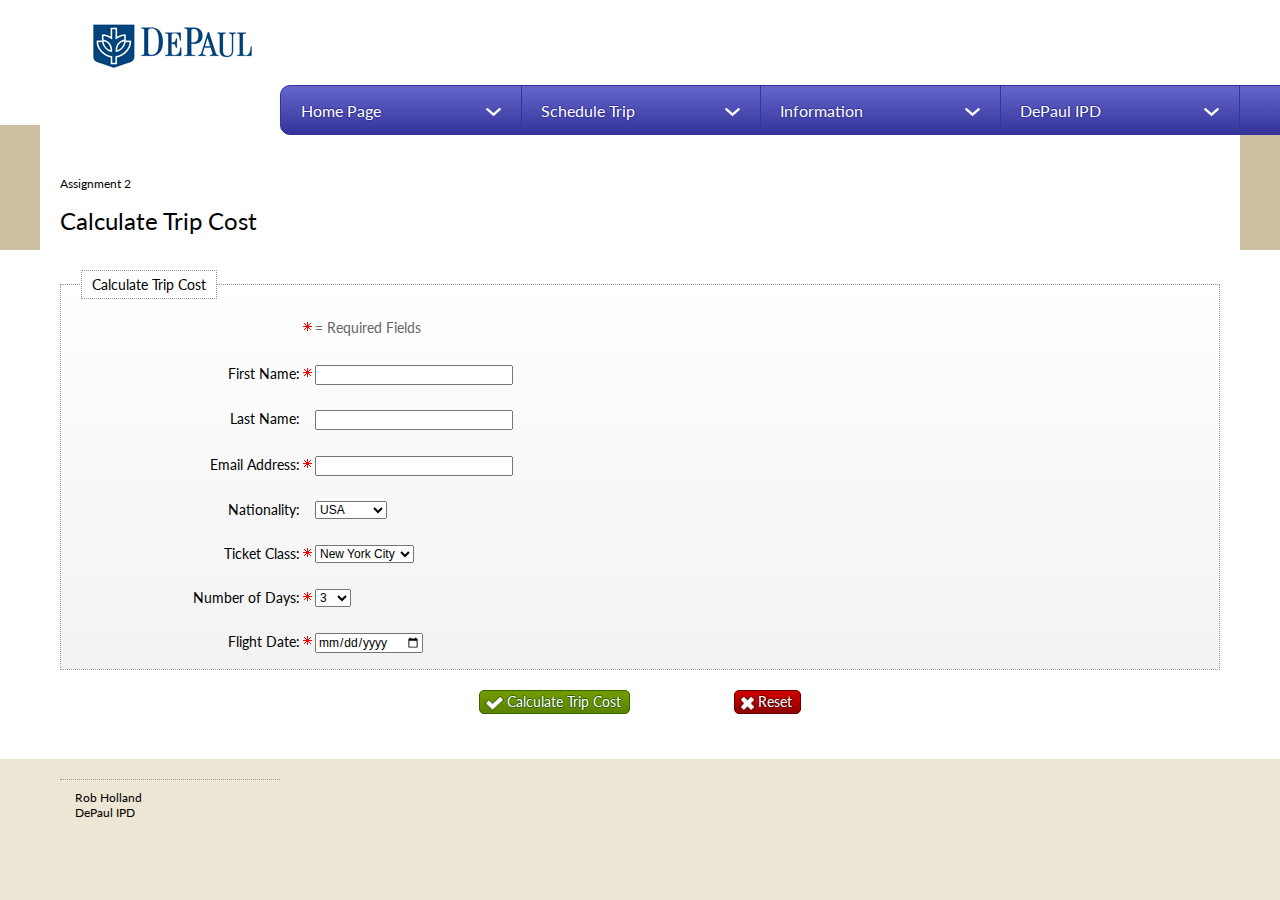
==== DePaul/index.html @ 366d9bd6 "added index.html" ====
<!DOCTYPE html>
<html>
    <head id="ctl00_ctl00_Head1"><title>
        IPD 356 HTML 5 Assignment
</title>
<meta charset="utf-8"> 
<meta name="viewport" content="width=device-width, initial-scale=1.0" />
<link href="//fonts.googleapis.com/css?family=Lato:100italic,100,300italic,300,400italic,400,700italic,700,900italic,900" rel="stylesheet" type="text/css">
<link rel="stylesheet" href="CleanedCSSUsageV4.css" type="text/css" />

    <!--[if lt IE 9]>
<script type="text/javascript" src="/includes/javascript/respond.min.js"></script>
<![endif]-->
 
</head>
    <body id="ctl00_ctl00_bdy" onpageshow="if (event.persisted) ctl00_ctl00_TemplateBody_BodyContent_sfbStep1Buttons_OnPageShow();">
        <div id="siteHeaderContainer">
            <span id="ctl00_ctl00_siteHeader"></span><div id="siteHeader">
<img src="img/DepaulLogo.png" alt="Depaul University" id="logoPrint" />
<h2 id="siteLogo"><a href="http://www.depaul.edu" target="_top"><span>DePaul University</span></a></h2>

<ul id="siteTopNav">
<li id="siteTopNavTab1" class="selectedNavTab"><a id="siteTopNavLink1" href="Information.html" title="Go to Home Page."><span>Home Page</span></a>
<ul onmouseover="selectTab('siteTopNavLink1');" onmouseout="deselectTab('siteTopNavLink1');">
</ul>
</li>
<li id="siteTopNavTab2"><a id="siteTopNavLink2" href="testWPS.html" title="Calculate Cost of Trip."><span>Schedule Trip</span></a>
<ul onmouseover="selectTab('siteTopNavLink2');" onmouseout="deselectTab('siteTopNavLink2');">
</ul>
</li>
<li id="siteTopNavTab3"><a id="siteTopNavLink3" href="Information.html" title="Information about Assignment."><span>Information</span></a>
<ul onmouseover="selectTab('siteTopNavLink3');" onmouseout="deselectTab('siteTopNavLink3');">
</ul>
</li>
<li id="siteTopNavTab4"><a id="siteTopNavLink4" href="http://www.cdm.depaul.edu/ipd/Pages/default2.aspx" title="DePaul's Institute for Professional Development."><span>DePaul IPD</span></a>
<ul onmouseover="selectTab('siteTopNavLink4');" onmouseout="deselectTab('siteTopNavLink4');">
</ul>
</li>
</ul>
</div>
     <div id="siteTopNavBackground"></div>
        </div>
        <div id="siteContentContainer">
         <div id="siteContent">
         <div id="mainContent" class="clearfix">                
                 <div id="headingContainer">
                 <div id="breadcrumbsAndHeading">
                 <p class="breadcrumbNav">Assignment 2<label id="ctl00_ctl00_SiteHierarchy"></label></p>				 
                 <h1 class="pageHeading"><span>Calculate Trip Cost</span></h1>
                 </div>
                 </div>
                    
         <div id="mainContentCopy">
         <div id="mainContentCopyInner">        
<div>
</div>

<fieldset>
  <legend>Calculate Trip Cost</legend>
 <form> 
  <p class="requiredFieldsLegend"><span><img class="required" src="img/required.gif" alt="Required Field" style="border-width:0px;" />&nbsp;</span> = Required Fields</p>
  
  <div class="fieldsWithExample">
    <label for="ctl00_ctl00_TemplateBody_BodyContent_ucStep1_txtStartHouseNumber" class="formLabel"><span><img id="ctl00_ctl00_TemplateBody_BodyContent_ucStep1_Image2" class="required" src="img/required.gif" alt="Required Field" style="border-width:0px;" /> <span id="ctl00_ctl00_TemplateBody_BodyContent_ucStep1_spnHouseNumberTitle">First Name:</span></span></label>
    
    <input name="ctl00$ctl00$TemplateBody$BodyContent$ucStep1$txtStartHouseNumber" type="text" maxlength="16" id="ctl00_ctl00_TemplateBody_BodyContent_ucStep1_txtStartHouseNumber" size="25" />

  </div>
  
  <div class="fieldsWithExample">
    <label for="ctl00_ctl00_TemplateBody_BodyContent_ucStep1_txtStartStreetDirection" class="formLabel"><span>Last Name:</span></label>
    
    <input name="ctl00$ctl00$TemplateBody$BodyContent$ucStep1$txtStartStreetDirection" type="text" maxlength="25" id="ctl00_ctl00_TemplateBody_BodyContent_ucStep1_txtStartStreetDirection" size="25" />
  </div>
  
  <div class="fieldsWithExample">
    <label for="ctl00_ctl00_TemplateBody_BodyContent_ucStep1_txtStartStreetName" class="formLabel"><span><img id="ctl00_ctl00_TemplateBody_BodyContent_ucStep1_Image15" class="required" src="img/required.gif" alt="Required Field" style="border-width:0px;" />Email Address:</span></label>
    
    <input name="ctl00$ctl00$TemplateBody$BodyContent$ucStep1$txtStartStreetName" type="text" maxlength="30" id="ctl00_ctl00_TemplateBody_BodyContent_ucStep1_txtStartStreetName" size="25" />
  </div>
  
  <div class="fieldsWithExample">
    <label for="Nationality" class="formLabel"><span>Nationality:</span></label>
        <select name="Nationality" id="Nationality">
                            <option value="amer">USA</option>
                            <option value="can">Canada</option>
                            <option value="mex">Mexico</option>
                            <option value="ger">Germany</option>
                            <option value="fra">France</option>
                        </select>
  </div>
  
  <div class="fieldsWithExample">
  <label for="cities" class="formLabel"><span><img id="ctl00_ctl00_TemplateBody_BodyContent_ucStep1_Image16" class="required" src="img/required.gif" alt="Required Field" style="border-width:0px;" />Ticket Class:</span></label>
          <select name="cities">
                            <option value="NY">New York City</option>
                            <option value="BOS">Boston</option>
                            <option value="SAN">San Francisco</option>
                            <option value="LA">Los Angeles</option>
                        </select>
</div>
  
  <div class="fieldsWithExample">
  <label for="numberofdays" class="formLabel"><span><img id="ctl00_ctl00_TemplateBody_BodyContent_ucStep1_Image18" class="required" src="img/required.gif" alt="Required Field" style="border-width:0px;" />Number of Days:</span></label>
  <select name="numberofdays" id="numberofdays">
                <option value="3">3</option>
                <option value="4">4</option>
                <option value="5">5</option>
                <option value="6">6</option>
                <option value="7">7</option>
                <option value="8">8</option>
                <option value="9">9</option>
                <option value="10">10</option>
                <option value="11">11</option>
                <option value="12">12</option>
                <option value="13">13</option>
                <option value="14">14</option>
                <option value="15">15</option>
        </select>
  </div>
  <div class="fieldsWithExample">
        <label for="flightDate" class="formLabel"><span><img id="ctl00_ctl00_TemplateBody_BodyContent_ucStep1_Image17" class="required" src="img/required.gif" alt="Required Field" style="border-width:0px;" />Flight Date:</span></label>
        <input name="flightDate" type="date" id="flightDate"/>		
   </div>
 </fieldset>
        
<!-- Validation Summary -->
<div id="ctl00_ctl00_TemplateBody_BodyContent_sfbStep1Buttons_vsValidationSummary" class="DESVALSummary" style="visibility:hidden;display:none;">

</div>
<!-- Buttons -->
<p class="centerAlign">
    <!-- Back Button -->
    <input type="submit" name="ctl00$ctl00$TemplateBody$BodyContent$sfbStep1Buttons$btnBack" value="Back" onclick=" return ctl00_ctl00_TemplateBody_BodyContent_sfbStep1Buttons_ProcessButtonClick(this,'ctl00_ctl00_TemplateBody_BodyContent_sfbStep1Buttons_'); ;" id="ctl00_ctl00_TemplateBody_BodyContent_sfbStep1Buttons_btnBack" tabindex="2000" class="styledButton backButton" style="DISPLAY:NONE;" />
    <!-- Continue Button -->
    <input type="submit" name="ctl00$ctl00$TemplateBody$BodyContent$sfbStep1Buttons$btnContinue" value="Calculate Trip Cost" onclick=" return ctl00_ctl00_TemplateBody_BodyContent_sfbStep1Buttons_ProcessButtonClick(this,'ctl00_ctl00_TemplateBody_BodyContent_sfbStep1Buttons_'); ; if (((typeof(Page_ClientValidate) == 'function') &amp;&amp; (Page_ClientValidate() == false)) || (DES_ValidateGroup('*') == false)) { return false; } this.setAttribute('className','disabledSiteButton');this.setAttribute('class','disabledSiteButton');this.disabled = true;__doPostBack('ctl00$ctl00$TemplateBody$BodyContent$sfbStep1Buttons$btnContinue','');" id="ctl00_ctl00_TemplateBody_BodyContent_sfbStep1Buttons_btnContinue" class="styledButton continueButton" />
    <!-- Cancel Button -->
    <input type="submit" name="ctl00$ctl00$TemplateBody$BodyContent$sfbStep1Buttons$btnCancel" value="Reset" onclick=" return ctl00_ctl00_TemplateBody_BodyContent_sfbStep1Buttons_ProcessButtonClick(this,'ctl00_ctl00_TemplateBody_BodyContent_sfbStep1Buttons_'); ;" id="ctl00_ctl00_TemplateBody_BodyContent_sfbStep1Buttons_btnCancel" tabindex="3000" class="styledButton cancelButton" />
</p>
    </div>


</form>

    
    <hr />

         </div>
         </div>
            
         <div id="mainContentSidebar">
        
    
    
    <hr />

         </div>
         </div>
            </div>
        </div>
        
        <div id="siteFooterContainer">
            
            <span id="ctl00_ctl00_siteFtr"></span>
			<div id="siteFooter">
				<div id="footerQuickLinks">
					<p>Rob Holland<br/>
						DePaul IPD</p>
				</div>
			</div> <!-- end of siteFooter -->
		</div> <!-- end of siteFooterContainer -->
    </body>
</html>
---- DePaul/CleanedCSSUsageV4.css ----
html, body, div, span, h1, h2, p, a,  ul, li, fieldset, label, legend {
    border: 0 none;
    font: inherit;
    margin: 0;
    padding: 0;
    vertical-align: baseline;
}
ul {
    list-style: none outside none;
}
.leto{
   font-family: 'Lato', serif;
   font-size: 36px;
	text-shadow: 4px 4px 4px #aaa;   
}
body{
    font-family: "Lato",Arial,Verdana,Sans-Serif;
}
strong, b, #siteTopNav li, .styledButton, #mainContentCopy fieldset legend, #mainContentCopy fieldset label.formLabel {
/*
	font-family : "Avenir LT W01 85 Heavy", Arial, Verdana, Sans-Serif;
	*/
	font-family: 'Lato', serif;
	font-weight : normal;
} 
h1, h2 {
    font-family: "Lato",Arial,Verdana,Sans-Serif;
    font-weight: normal;
}
input, select{
    font-family: Arial,Verdana,Sans-Serif;
}
body {
    background-color: #EDE6D5;
    font-size: 106.25%;
    text-align: center;
}
h1, h2, p {
    margin: 15px 0;
}
h1 {
    font-size: 1.25em;
}
h2{
    font-size: 0.875em;
}
p, li{
    font-size: 0.875em;
}
ul {
    list-style: disc outside none;
    margin: 15px 0 10px;
}
li {
    line-height: 1.2em;
    margin: 0 0 5px 25px;
}
ul ul {
    list-style: disc outside none;
    margin: 10px 0 0;
}
.centerAlign {
    text-align: center !important;
}
fieldset input, fieldset select{
    font-size: 0.75em;
    vertical-align: middle;
}
hr {
    display: none;
}
.clearfix {
    display: inline-block;
}
.clearfix {
    display: block;
}
a {
    color: #0033CC;
    text-decoration: none;
}
a:hover{
    text-decoration: underline;
}
a:hover {
    color: #F27013;
}
#logoPrint, #siteLogo a span, #siteTopNav, #siteTopNavBackground {
    display: none;
}
#siteHeaderContainer, #siteHeader {
    position: relative;
    z-index: 200;
}
#siteHeaderContainer {
    background-color: #FFFFFF;
    margin: 10px 10px 0;
    padding: 0;
}
#siteHeader {
    margin: auto;
    max-width: 1200px;
    padding-top: 35px;
}
#siteLogo {
    height: 85px;
    margin: 0;
}
#siteLogo a {
    background: url("img/DePaulLogo.jpg") no-repeat scroll center center rgba(0, 0, 0, 0);
    display: block;
    height: 85px;
    position: relative;
    width: 100%;
}
#siteContentContainer {
    margin: 0 10px;
}
#siteContent {
    margin: 0 auto;
    max-width: 1200px;
    text-align: left;
}
#mainContent {
    background-color: #FFFFFF;
    padding-bottom: 30px;
    position: relative;
}
.breadcrumbNav, .pageHeading {
    margin: 0 20px;
    max-width: 600px;
}
.breadcrumbNav {
    font-size: 0.75em;
    padding: 5px 0 15px;
}
#mainContentCopy {
    margin: 0 20px;
    min-height: 150px;
}
#mainContentCopy .sectionIndex li a:hover {
    text-decoration: underline;
}
#mainContentSidebar {
    clear: both;
    margin: 20px 20px 0;
}

.styledButton{
    background: url("img/bg_siteButton.gif") no-repeat scroll -25px 0 #808081;
    border: 1px solid #666666;
    border-radius: 5px;
    color: #FFFFFF;
    cursor: pointer;
    font-size: 1em;
    line-height: 1.1em;
    margin: 0;
    overflow: visible;
    padding: 3px 5px;
    text-shadow: -1px 0 #666666, 0 1px #666666, 1px 0 #666666, 0 -1px #666666;
    vertical-align: middle;
    width: auto;
}
.siteButton:hover, .styledButton:hover {
    background-position: -25px -100px;
}
.continueButton{
    background: url("img/bg_siteButton.gif") no-repeat scroll -425px 0 #80B300;
    border: 1px solid #336600;
    text-shadow: -1px 0 #336600, 0 1px #336600, 1px 0 #336600, 0 -1px #336600;
}
a.greenButton:hover {
    text-decoration: none;
}
.continueButton:hover, .greenButton:hover{
    background-position: -425px -100px;
}
.cancelButton, .backButton{
    cursor: pointer;
    max-width: 27px;
    overflow: hidden;
    padding: 3px 0;
    text-indent: 30px;
    width: 27px;
}
.cancelButton {
    background: url("img/bg_siteButton.gif") no-repeat scroll -800px 0 #9B0000;
    border: 1px solid #660000;
    text-shadow: -1px 0 #660000, 0 1px #660000, 1px 0 #660000, 0 -1px #660000;
}
.cancelButton:hover {
    background-position: -800px -100px;
}
.backButton {
    background: url("img/bg_siteButton.gif") no-repeat scroll 0 0 #808081;
}
.backButton:hover {
    background-position: 0 -100px;
}
.centerAlign .backButton {
    margin-right: 10px;
}
.centerAlign .cancelButton {
    margin-left: 10px;
}
.selectAccountButton:hover {
    background-position: -1200px -100px;
}
#mainContentCopy fieldset {
    background-color: #FFFFFF;
    background-image: linear-gradient(to bottom, #FFFFFF, #F2F2F2);
    border: 1px dotted #999999;
    clear: both;
    display: block;
    margin: 20px 0;
    padding: 10px 20px 10px 30px;
    position: relative;
}
#mainContentCopy fieldset label, #mainContentCopy fieldset input, #mainContentCopy fieldset select, #mainContentCopy fieldset span, #mainContentCopy fieldset img {
    vertical-align: top;
}
#mainContentCopy fieldset input, #mainContentCopy fieldset select{
    margin-bottom: 10px;
}
#mainContentCopy fieldset legend {
    background-color: #FFFFFF;
    border: 1px dotted #999999;
    font-size: 0.875em;
    margin: 0 0 10px -10px;
    padding: 5px 10px;
}
p.requiredFieldsLegend {
    color: #666666;
    margin: 0 0 20px;
}
p.requiredFieldsLegend span {
    position: relative;
}
p.requiredFieldsLegend span img {
    left: -12px;
    position: absolute;
}
#mainContentCopy fieldset label.formLabel {
    display: block;
    font-size: 0.875em;
    padding-bottom: 5px;
    position: relative;
}
#mainContentCopy fieldset label.formLabel span {
    white-space: nowrap;
}
#mainContentCopy fieldset label.formLabel img {
    left: -12px;
    position: absolute;
}
#mainContentCopy fieldset p {
    margin: 0 0 10px;
}
#siteContent .DESVALSummary {
    background: url("img/cancel_32.gif") no-repeat scroll 10px 10px #FFE5E5;
    border: 1px solid #FF0000;
    border-radius: 10px;
    clear: right;
    margin-bottom: 15px;
    padding: 10px;
}
#siteFooterContainer {
    margin: 0 10px;
    padding: 0;
}
#footerQuickLinks {
    margin-left: 20px;
    text-align: left;
}
#siteFooter {
    margin: auto;
    max-width: 1200px;
    position: relative;
    text-align: left;
}
#siteFooter p {
    border-top: 1px dotted #999999;
    font-size: 0.75em;
    margin: 0;
    padding: 10px 15px 20px;
    position: relative;
}
@media screen and (max-width: 480px) {
#siteContentContainer #siteContent {
    background-image: none;
}
}
@media screen and (min-width: 480px) {
#mainContentCopy {
    min-height: 250px;
}
li {
    margin-left: 40px;
}
#siteFooter {
    padding-top: 20px;
}
#footerQuickLinks {
    left: 20px;
    margin-left: 0;
    position: absolute;
    top: 0;
    width: 220px;
}
}
@media screen and (min-width: 575px) {
body {
    font-size: 100%;
}
#siteHeaderContainer, #siteContentContainer, #siteFooterContainer {
    margin: 0;
    padding: 0 20px;
}
#siteTopNavBackground, #siteTopNav {
    -moz-border-bottom-colors: none;
    -moz-border-left-colors: none;
    -moz-border-right-colors: none;
    -moz-border-top-colors: none;
    background-color: #4D4DB3;
    background-image: linear-gradient(to bottom, #6666CC, #333399);
    border-color: #333399;
    border-image: none;
    border-style: solid;
    border-width: 1px 0 1px 1px;
}
#siteTopNav {
    border-width: 1px 20px;
    display: block;
    height: 30px;
    list-style: none outside none;
    margin: 0 -20px -5px;
    position: relative;
}
#siteTopNav li {
    border-right: 1px solid #333399;
    display: block;
    font-size: 14px;
    height: 30px;
    margin: 0;
    position: absolute;
    text-shadow: -1px 0 #333399, 0 1px #333399, 1px 0 #333399, 0 -1px #333399;
    top: 0;
    white-space: nowrap;
    width: 25%;
}
#siteTopNav a {
    color: #FFFFFF;
    display: block;
    height: 30px;
}
#siteTopNav a span {
    display: block;
    padding: 6px 15px 0;
}
#siteTopNavTab1 {
    left: 0;
}
#siteTopNavTab2 {
    left: 25%;
}
#siteTopNavTab3 {
    left: 50%;
}
#siteTopNavTab4 {
    left: 75%;
}
#siteTopNav ul {
    -moz-border-bottom-colors: none;
    -moz-border-left-colors: none;
    -moz-border-right-colors: none;
    -moz-border-top-colors: none;
    background-color: #333333;
    border-color: #333333;
    border-image: none;
    border-style: solid;
    border-width: 1px 1px 0;
    display: none;
    left: 5px;
    list-style: none outside none;
    margin: 0;
    position: absolute;
    right: 0;
    top: 30px;
}
#siteTopNav ul li a:hover {
    background-color: #F27013;
    text-decoration: none;
}
#siteHeaderContainer {
    padding-bottom: 0;
}
#siteHeader {
    padding-top: 0;
    text-align: left;
}
#siteLogo {
    height: 107px;
}
#siteLogo a {
    background: url("img/DePaulLogo.jpg") no-repeat scroll 51px 14px rgba(0, 0, 0, 0);
    height: 107px;
    width: 240px;
}
#siteContentContainer {
    background: url("img/bg_siteContentContainer.gif") repeat-x scroll 0 0 #FFFFFF;
}
#mainContent {
    background-color: #FFFFFF;
    padding-top: 125px;
}

.points{
	text-align: right;
}


#headingContainer {
    height: 125px;
    left: 0;
    position: absolute;
    right: 0;
    top: 0;
}

#breadcrumbsAndHeading {
    background: url("img/bg_breadcrumbsAndHeading.png") repeat-y scroll left top rgba(0, 0, 0, 0);
    bottom: 0;
    left: 0;
    position: absolute;
    right: 0;
    text-shadow: -1px 0 2px #FFFFFF, 0 1px 2px #FFFFFF, 1px 0 2px #FFFFFF, 0 -1px 2px #FFFFFF;
}
.breadcrumbNav {
    padding: 15px 0;
}
.pageHeading {
    padding-bottom: 15px;
}
h1 {
    font-size: 1.5em;
}
h2{
    font-size: 1em;
}
}
@media screen and (min-width: 700px) {
p.requiredFieldsLegend span, #mainContentCopy fieldset label.formLabel {
    float: left;
    width: 16em;
}
p.requiredFieldsLegend span {
    display: block;
}
p.requiredFieldsLegend span img {
    left: auto;
    right: 3px;
    top: 3px;
}
#mainContentCopy fieldset label.formLabel {
    clear: left;
}
#mainContentCopy fieldset label.formLabel span {
    display: block;
    padding-right: 15px;
    text-align: right;
}
#mainContentCopy fieldset label.formLabel span span {
    padding-right: 0;
}
#mainContentCopy fieldset label.formLabel img {
    left: auto;
    right: 3px;
    top: 3px;
}

fieldset .fieldsWithExample {
    margin-bottom: 3px;
    overflow: hidden;
    padding-top: 1.2em;
    position: relative;
}
fieldset .fieldsWithExample input {
    margin-bottom: 0;
}
#mainContentCopy fieldset input, #mainContentCopy fieldset select {
    margin-bottom: 3px;
}

#mainContentCopy fieldset input[type="text"]{
    width: auto;
}
.continueButton{
    background-position: -400px 0;
    padding: 3px 8px 3px 27px;
}
.continueButton:hover {
    background-position: -400px -100px;
}
.backButton, .cancelButton{
    max-width: 200px;
    overflow: visible;
    padding: 3px 8px 3px 23px;
    text-indent: 0;
    width: auto;
}
.centerAlign .backButton {
    margin-right: 100px;
}
.centerAlign .cancelButton {
    margin-left: 100px;
}
}
@media screen and (min-width: 850px) {
#siteTopNavBackground {
    bottom: -10px;
    display: block;
    height: 48px;
    left: 50%;
    position: absolute;
    right: 0;
}
#siteHeaderContainer, #siteHeader {
    height: 125px;
}
#siteLogo {
    height: 125px;
    left: 0;
    position: absolute;
    top: 0;
}
#siteLogo a {
    background-position: 51px 24px;
    height: 125px;
}
#siteTopNav {
    border-bottom-left-radius: 10px;
    border-top-left-radius: 10px;
    border-width: 1px;
    bottom: -10px;
    height: 48px;
    left: 240px;
    margin: 0;
    position: absolute;
    right: 0;
}
#siteTopNav li {
    font-size: 16px;
    height: 48px;
}
#siteTopNav a {
    height: 48px;
}
#siteTopNav a span {
    padding: 15px 20px 0;
}
#siteTopNav ul {
    left: 10px;
    top: 48px;
}
}
@media screen and (min-width: 980px) {
#siteTopNav a span {
    background: url("img/bg_siteTopNavButton.gif") no-repeat scroll right top rgba(0, 0, 0, 0);
    padding: 15px 40px 0 20px;
}
}
@media print {
body {
    background-color: #000000 !important;
    text-align: left;
}
#logoPrint {
    display: block;
}
#siteHeaderContainer, #siteHeader, #siteContentContainer, #mainContent, #mainContentCopy, #siteFooterContainer {
    margin: 0;
    min-height: 0;
    padding: 0;
}
#siteLogo, .breadcrumbNav, #mainContentSidebar, #footerQuickLinks{
    display: none;
}
.pageHeading {
    margin: 20px 0;
}
#siteFooter p {
    padding: 10px 0 0;
}
}
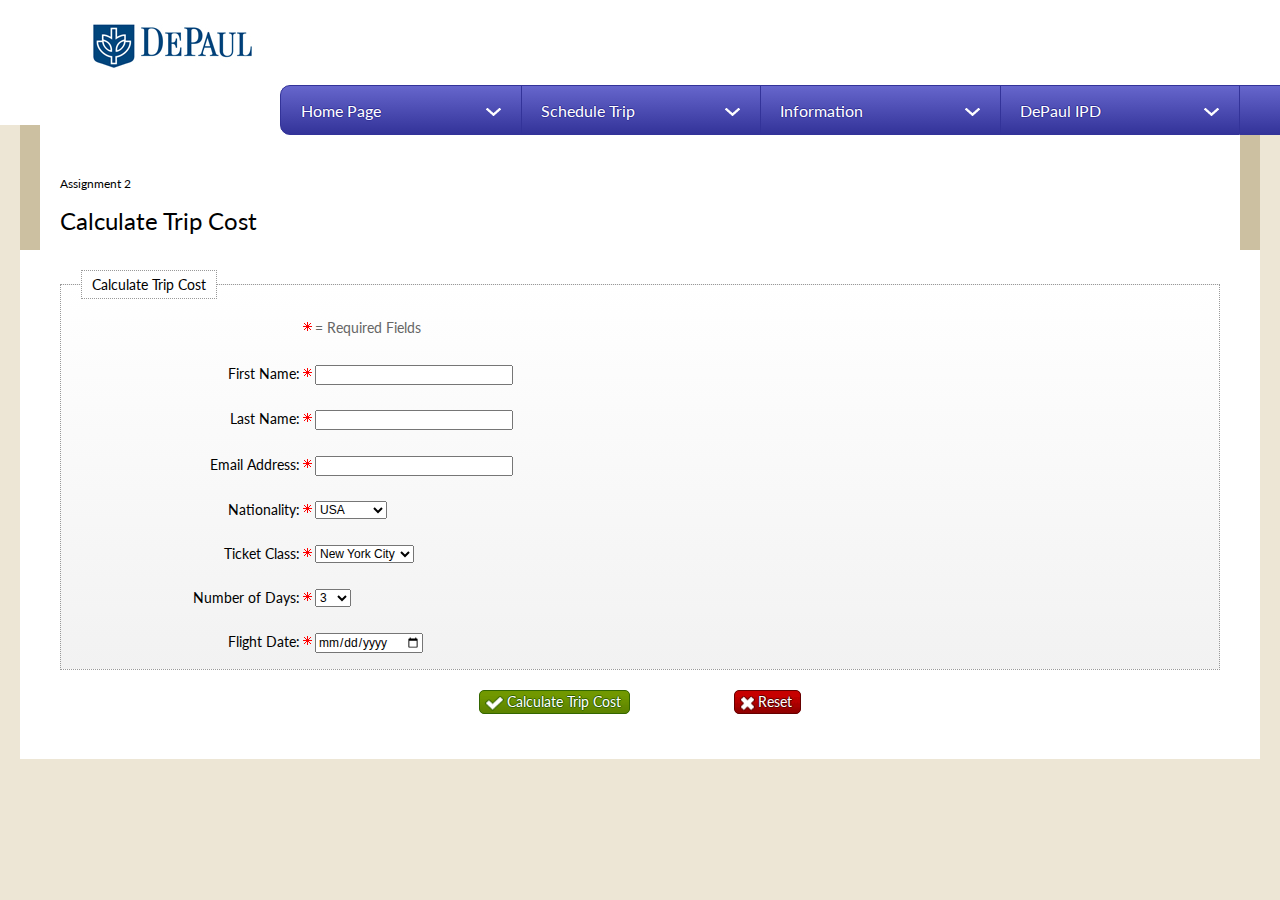
==== commit ae3bb3c1: "html 5 validator changes" ====
--- a/DePaul/index.html
+++ b/DePaul/index.html
@@ -1,173 +1,143 @@
 <!DOCTYPE html>
 <html>
-    <head id="ctl00_ctl00_Head1"><title>
-        IPD 356 HTML 5 Assignment
-</title>
-<meta charset="utf-8"> 
-<meta name="viewport" content="width=device-width, initial-scale=1.0" />
-<link href="//fonts.googleapis.com/css?family=Lato:100italic,100,300italic,300,400italic,400,700italic,700,900italic,900" rel="stylesheet" type="text/css">
-<link rel="stylesheet" href="CleanedCSSUsageV4.css" type="text/css" />
+    <head id="ctl00_ctl00_Head1">
+	<meta charset="utf-8"> 
+	<meta name="viewport" content="width=device-width, initial-scale=1.0" />
+		<title>IPD 356 HTML 5 Assignment</title>
+		<link href="//fonts.googleapis.com/css?family=Lato:100italic,100,300italic,300,400italic,400,700italic,700,900italic,900" rel="stylesheet" type="text/css">
+		<link rel="stylesheet" href="CleanedCSSUsageV4.css" type="text/css" />
+	</head>
+    <body>
+        <div id="siteHeaderContainer">
+            <span></span>
+			<div id="siteHeader">
+				<img src="img/DepaulLogo.png" alt="Depaul University" id="logoPrint" />
+					<h2 id="siteLogo"><a href="http://www.depaul.edu" target="_top"><span>DePaul University</span></a></h2>
+				<ul id="siteTopNav">
+					<li id="siteTopNavTab1" class="selectedNavTab"><a id="siteTopNavLink1" href="Information.html" title="Go to Home Page."><span>Home Page</span></a>
+						<ul onmouseover="selectTab('siteTopNavLink1');" onmouseout="deselectTab('siteTopNavLink1');">
+						</ul>
+					</li>
+					<li id="siteTopNavTab2"><a id="siteTopNavLink2" href="testWPS.html" title="Calculate Cost of Trip."><span>Schedule Trip</span></a>
+						<ul onmouseover="selectTab('siteTopNavLink2');" onmouseout="deselectTab('siteTopNavLink2');">
+						</ul>
+					</li>
+					<li id="siteTopNavTab3"><a id="siteTopNavLink3" href="Information.html" title="Information about Assignment."><span>Information</span></a>
+						<ul onmouseover="selectTab('siteTopNavLink3');" onmouseout="deselectTab('siteTopNavLink3');">
+						</ul>
+					</li>
+					<li id="siteTopNavTab4"><a id="siteTopNavLink4" href="http://www.cdm.depaul.edu/ipd/Pages/default2.aspx" title="DePaul's Institute for Professional Development."><span>DePaul IPD</span></a>
+						<ul onmouseover="selectTab('siteTopNavLink4');" onmouseout="deselectTab('siteTopNavLink4');">
+						</ul>
+					</li>
+				</ul>
+			</div>  <!-- end of siteHeader div -->
+			<div id="siteTopNavBackground"></div>
+			<!--</div>    check structure of page is missing div messing up color scheme? -->
+			<div id="siteContentContainer">
+				<div id="siteContent">
+					<div id="mainContent" class="clearfix">                
+						<div id="headingContainer">
+							<div id="breadcrumbsAndHeading">
+								<p class="breadcrumbNav">Assignment 2<label id="ctl00_ctl00_SiteHierarchy"></label></p>				 
+								<h1 class="pageHeading"><span>Calculate Trip Cost</span></h1>
+							</div> <!-- end of breadcrumbNav -->
+						</div> <!--  end of headingContainer  -->
+                        <div id="mainContentCopy">
+						<div id="mainContentCopyInner">        
 
-    <!--[if lt IE 9]>
-<script type="text/javascript" src="/includes/javascript/respond.min.js"></script>
-<![endif]-->
- 
-</head>
-    <body id="ctl00_ctl00_bdy" onpageshow="if (event.persisted) ctl00_ctl00_TemplateBody_BodyContent_sfbStep1Buttons_OnPageShow();">
-        <div id="siteHeaderContainer">
-            <span id="ctl00_ctl00_siteHeader"></span><div id="siteHeader">
-<img src="img/DepaulLogo.png" alt="Depaul University" id="logoPrint" />
-<h2 id="siteLogo"><a href="http://www.depaul.edu" target="_top"><span>DePaul University</span></a></h2>
+						<!-- <div>  -->
+						<!-- </div> -->
 
-<ul id="siteTopNav">
-<li id="siteTopNavTab1" class="selectedNavTab"><a id="siteTopNavLink1" href="Information.html" title="Go to Home Page."><span>Home Page</span></a>
-<ul onmouseover="selectTab('siteTopNavLink1');" onmouseout="deselectTab('siteTopNavLink1');">
-</ul>
-</li>
-<li id="siteTopNavTab2"><a id="siteTopNavLink2" href="testWPS.html" title="Calculate Cost of Trip."><span>Schedule Trip</span></a>
-<ul onmouseover="selectTab('siteTopNavLink2');" onmouseout="deselectTab('siteTopNavLink2');">
-</ul>
-</li>
-<li id="siteTopNavTab3"><a id="siteTopNavLink3" href="Information.html" title="Information about Assignment."><span>Information</span></a>
-<ul onmouseover="selectTab('siteTopNavLink3');" onmouseout="deselectTab('siteTopNavLink3');">
-</ul>
-</li>
-<li id="siteTopNavTab4"><a id="siteTopNavLink4" href="http://www.cdm.depaul.edu/ipd/Pages/default2.aspx" title="DePaul's Institute for Professional Development."><span>DePaul IPD</span></a>
-<ul onmouseover="selectTab('siteTopNavLink4');" onmouseout="deselectTab('siteTopNavLink4');">
-</ul>
-</li>
-</ul>
-</div>
-     <div id="siteTopNavBackground"></div>
-        </div>
-        <div id="siteContentContainer">
-         <div id="siteContent">
-         <div id="mainContent" class="clearfix">                
-                 <div id="headingContainer">
-                 <div id="breadcrumbsAndHeading">
-                 <p class="breadcrumbNav">Assignment 2<label id="ctl00_ctl00_SiteHierarchy"></label></p>				 
-                 <h1 class="pageHeading"><span>Calculate Trip Cost</span></h1>
-                 </div>
-                 </div>
-                    
-         <div id="mainContentCopy">
-         <div id="mainContentCopyInner">        
-<div>
-</div>
+				<fieldset>
+					<legend>Calculate Trip Cost</legend>
+					<form> 
+						<p class="requiredFieldsLegend"><span><img class="required" src="img/required.gif" alt="Required Field" style="border-width:0px;" />&nbsp;</span> = Required Fields</p>
+						<div class="fieldsWithExample">
+							<label for="ctl00_ctl00_TemplateBody_BodyContent_ucStep1_txtStartHouseNumber" class="formLabel"><span><img class="required" src="img/required.gif" alt="Required Field" style="border-width:0px;" /><span><img id="ctl00_ctl00_TemplateBody_BodyContent_ucStep1_Image2" class="required" src="img/required.gif" alt="Required Field" style="border-width:0px;" /></span><span id="ctl00_ctl00_TemplateBody_BodyContent_ucStep1_spnHouseNumberTitle">First Name:</span></span></label>
+							<input name="ctl00$ctl00$TemplateBody$BodyContent$ucStep1$txtStartHouseNumber" type="text" maxlength="16" id="ctl00_ctl00_TemplateBody_BodyContent_ucStep1_txtStartHouseNumber" size="25" />
+						</div>
+						<div class="fieldsWithExample">
+							<label for="ctl00_ctl00_TemplateBody_BodyContent_ucStep1_txtStartStreetDirection" class="formLabel"><span><img class="required" src="img/required.gif" alt="Required Field" style="border-width:0px;" /></span><span>Last Name:</span></label>
+							<input name="ctl00$ctl00$TemplateBody$BodyContent$ucStep1$txtStartStreetDirection" type="text" maxlength="25" id="ctl00_ctl00_TemplateBody_BodyContent_ucStep1_txtStartStreetDirection" size="25" />
+						</div>
+						<div class="fieldsWithExample">
+							<label for="ctl00_ctl00_TemplateBody_BodyContent_ucStep1_txtStartStreetName" class="formLabel"><span><img class="required" src="img/required.gif" alt="Required Field" style="border-width:0px;" /></span><span>Email Address:</span></label>
+								<input name="ctl00$ctl00$TemplateBody$BodyContent$ucStep1$txtStartStreetName" type="text" maxlength="30" id="ctl00_ctl00_TemplateBody_BodyContent_ucStep1_txtStartStreetName" size="25" />
+						</div>
+						<div class="fieldsWithExample">
+							<label for="Nationality" class="formLabel"><span><img class="required" src="img/required.gif" alt="Required Field" style="border-width:0px;" /></span><span>Nationality:</span></label>
+							<select name="Nationality" id="Nationality">
+								<option value="amer">USA</option>
+								<option value="can">Canada</option>
+								<option value="mex">Mexico</option>
+								<option value="ger">Germany</option>
+								<option value="fra">France</option>
+							</select>
+						</div>
+						<div class="fieldsWithExample">
+							<label for="cities" class="formLabel"><span><img id="ctl00_ctl00_TemplateBody_BodyContent_ucStep1_Image16" class="required" src="img/required.gif" alt="Required Field" style="border-width:0px;" />Ticket Class:</span></label>
+							<select name="cities" id="cities">
+								<option value="NY">New York City</option>
+								<option value="BOS">Boston</option>
+								<option value="SAN">San Francisco</option>
+								<option value="LA">Los Angeles</option>
+							</select>
+						</div>
+						<div class="fieldsWithExample">
+							<label for="numberofdays" class="formLabel"><span><img id="ctl00_ctl00_TemplateBody_BodyContent_ucStep1_Image18" class="required" src="img/required.gif" alt="Required Field" style="border-width:0px;" />Number of Days:</span></label>
+							<select name="numberofdays" id="numberofdays">
+								<option value="3">3</option>
+								<option value="4">4</option>
+								<option value="5">5</option>
+								<option value="6">6</option>
+								<option value="7">7</option>
+								<option value="8">8</option>
+								<option value="9">9</option>
+								<option value="10">10</option>
+								<option value="11">11</option>
+								<option value="12">12</option>
+								<option value="13">13</option>
+								<option value="14">14</option>
+								<option value="15">15</option>
+							</select>
+						</div>
+						<div class="fieldsWithExample">
+							<label for="flightDate" class="formLabel"><span><img id="ctl00_ctl00_TemplateBody_BodyContent_ucStep1_Image17" class="required" src="img/required.gif" alt="Required Field" style="border-width:0px;" />Flight Date:</span></label>
+							<input name="flightDate" type="date" id="flightDate"/>		
+						</div>
+					</form>
+				</fieldset>        
+				<!-- Validation Summary -->
+			</div>
+			<!-- Buttons -->
+			<p class="centerAlign">
+			
+				<!-- Calculate Button -->
+				<input type="submit" name="ctl00$ctl00$TemplateBody$BodyContent$sfbStep1Buttons$btnContinue" value="Calculate Trip Cost" onclick=" return ctl00_ctl00_TemplateBody_BodyContent_sfbStep1Buttons_ProcessButtonClick(this,'ctl00_ctl00_TemplateBody_BodyContent_sfbStep1Buttons_'); ; if (((typeof(Page_ClientValidate) == 'function') &amp;&amp; (Page_ClientValidate() == false)) || (DES_ValidateGroup('*') == false)) { return false; } this.setAttribute('className','disabledSiteButton');this.setAttribute('class','disabledSiteButton');this.disabled = true;__doPostBack('ctl00$ctl00$TemplateBody$BodyContent$sfbStep1Buttons$btnContinue','');" id="ctl00_ctl00_TemplateBody_BodyContent_sfbStep1Buttons_btnContinue" class="styledButton continueButton" />
+				<!-- Reset Button -->
+				<input type="submit" name="ctl00$ctl00$TemplateBody$BodyContent$sfbStep1Buttons$btnCancel" value="Reset" onclick=" return ctl00_ctl00_TemplateBody_BodyContent_sfbStep1Buttons_ProcessButtonClick(this,'ctl00_ctl00_TemplateBody_BodyContent_sfbStep1Buttons_'); ;" id="ctl00_ctl00_TemplateBody_BodyContent_sfbStep1Buttons_btnCancel" tabindex="3000" class="styledButton cancelButton" />
+			</p>
+			
 
-<fieldset>
-  <legend>Calculate Trip Cost</legend>
- <form> 
-  <p class="requiredFieldsLegend"><span><img class="required" src="img/required.gif" alt="Required Field" style="border-width:0px;" />&nbsp;</span> = Required Fields</p>
-  
-  <div class="fieldsWithExample">
-    <label for="ctl00_ctl00_TemplateBody_BodyContent_ucStep1_txtStartHouseNumber" class="formLabel"><span><img id="ctl00_ctl00_TemplateBody_BodyContent_ucStep1_Image2" class="required" src="img/required.gif" alt="Required Field" style="border-width:0px;" /> <span id="ctl00_ctl00_TemplateBody_BodyContent_ucStep1_spnHouseNumberTitle">First Name:</span></span></label>
-    
-    <input name="ctl00$ctl00$TemplateBody$BodyContent$ucStep1$txtStartHouseNumber" type="text" maxlength="16" id="ctl00_ctl00_TemplateBody_BodyContent_ucStep1_txtStartHouseNumber" size="25" />
+		</div>  <!-- end of main inner content div -->
+		<hr />
 
-  </div>
-  
-  <div class="fieldsWithExample">
-    <label for="ctl00_ctl00_TemplateBody_BodyContent_ucStep1_txtStartStreetDirection" class="formLabel"><span>Last Name:</span></label>
-    
-    <input name="ctl00$ctl00$TemplateBody$BodyContent$ucStep1$txtStartStreetDirection" type="text" maxlength="25" id="ctl00_ctl00_TemplateBody_BodyContent_ucStep1_txtStartStreetDirection" size="25" />
-  </div>
-  
-  <div class="fieldsWithExample">
-    <label for="ctl00_ctl00_TemplateBody_BodyContent_ucStep1_txtStartStreetName" class="formLabel"><span><img id="ctl00_ctl00_TemplateBody_BodyContent_ucStep1_Image15" class="required" src="img/required.gif" alt="Required Field" style="border-width:0px;" />Email Address:</span></label>
-    
-    <input name="ctl00$ctl00$TemplateBody$BodyContent$ucStep1$txtStartStreetName" type="text" maxlength="30" id="ctl00_ctl00_TemplateBody_BodyContent_ucStep1_txtStartStreetName" size="25" />
-  </div>
-  
-  <div class="fieldsWithExample">
-    <label for="Nationality" class="formLabel"><span>Nationality:</span></label>
-        <select name="Nationality" id="Nationality">
-                            <option value="amer">USA</option>
-                            <option value="can">Canada</option>
-                            <option value="mex">Mexico</option>
-                            <option value="ger">Germany</option>
-                            <option value="fra">France</option>
-                        </select>
-  </div>
-  
-  <div class="fieldsWithExample">
-  <label for="cities" class="formLabel"><span><img id="ctl00_ctl00_TemplateBody_BodyContent_ucStep1_Image16" class="required" src="img/required.gif" alt="Required Field" style="border-width:0px;" />Ticket Class:</span></label>
-          <select name="cities">
-                            <option value="NY">New York City</option>
-                            <option value="BOS">Boston</option>
-                            <option value="SAN">San Francisco</option>
-                            <option value="LA">Los Angeles</option>
-                        </select>
-</div>
-  
-  <div class="fieldsWithExample">
-  <label for="numberofdays" class="formLabel"><span><img id="ctl00_ctl00_TemplateBody_BodyContent_ucStep1_Image18" class="required" src="img/required.gif" alt="Required Field" style="border-width:0px;" />Number of Days:</span></label>
-  <select name="numberofdays" id="numberofdays">
-                <option value="3">3</option>
-                <option value="4">4</option>
-                <option value="5">5</option>
-                <option value="6">6</option>
-                <option value="7">7</option>
-                <option value="8">8</option>
-                <option value="9">9</option>
-                <option value="10">10</option>
-                <option value="11">11</option>
-                <option value="12">12</option>
-                <option value="13">13</option>
-                <option value="14">14</option>
-                <option value="15">15</option>
-        </select>
-  </div>
-  <div class="fieldsWithExample">
-        <label for="flightDate" class="formLabel"><span><img id="ctl00_ctl00_TemplateBody_BodyContent_ucStep1_Image17" class="required" src="img/required.gif" alt="Required Field" style="border-width:0px;" />Flight Date:</span></label>
-        <input name="flightDate" type="date" id="flightDate"/>		
-   </div>
- </fieldset>
-        
-<!-- Validation Summary -->
-<div id="ctl00_ctl00_TemplateBody_BodyContent_sfbStep1Buttons_vsValidationSummary" class="DESVALSummary" style="visibility:hidden;display:none;">
-
-</div>
-<!-- Buttons -->
-<p class="centerAlign">
-    <!-- Back Button -->
-    <input type="submit" name="ctl00$ctl00$TemplateBody$BodyContent$sfbStep1Buttons$btnBack" value="Back" onclick=" return ctl00_ctl00_TemplateBody_BodyContent_sfbStep1Buttons_ProcessButtonClick(this,'ctl00_ctl00_TemplateBody_BodyContent_sfbStep1Buttons_'); ;" id="ctl00_ctl00_TemplateBody_BodyContent_sfbStep1Buttons_btnBack" tabindex="2000" class="styledButton backButton" style="DISPLAY:NONE;" />
-    <!-- Continue Button -->
-    <input type="submit" name="ctl00$ctl00$TemplateBody$BodyContent$sfbStep1Buttons$btnContinue" value="Calculate Trip Cost" onclick=" return ctl00_ctl00_TemplateBody_BodyContent_sfbStep1Buttons_ProcessButtonClick(this,'ctl00_ctl00_TemplateBody_BodyContent_sfbStep1Buttons_'); ; if (((typeof(Page_ClientValidate) == 'function') &amp;&amp; (Page_ClientValidate() == false)) || (DES_ValidateGroup('*') == false)) { return false; } this.setAttribute('className','disabledSiteButton');this.setAttribute('class','disabledSiteButton');this.disabled = true;__doPostBack('ctl00$ctl00$TemplateBody$BodyContent$sfbStep1Buttons$btnContinue','');" id="ctl00_ctl00_TemplateBody_BodyContent_sfbStep1Buttons_btnContinue" class="styledButton continueButton" />
-    <!-- Cancel Button -->
-    <input type="submit" name="ctl00$ctl00$TemplateBody$BodyContent$sfbStep1Buttons$btnCancel" value="Reset" onclick=" return ctl00_ctl00_TemplateBody_BodyContent_sfbStep1Buttons_ProcessButtonClick(this,'ctl00_ctl00_TemplateBody_BodyContent_sfbStep1Buttons_'); ;" id="ctl00_ctl00_TemplateBody_BodyContent_sfbStep1Buttons_btnCancel" tabindex="3000" class="styledButton cancelButton" />
-</p>
-    </div>
-
-
-</form>
-
-    
-    <hr />
+         </div> <!-- end of main content copy -->
+		 		
+         </div> <!-- end of main content -->
+            
 
          </div>
-         </div>
-            
-         <div id="mainContentSidebar">
-        
-    
-    
-    <hr />
-
-         </div>
-         </div>
             </div>
-        </div>
-        
-        <div id="siteFooterContainer">
-            
-            <span id="ctl00_ctl00_siteFtr"></span>
-			<div id="siteFooter">
-				<div id="footerQuickLinks">
-					<p>Rob Holland<br/>
+            <div id="siteFooterContainer">
+				<span id="ctl00_ctl00_siteFtr"></span>
+				<div id="siteFooter">
+					<div id="footerQuickLinks">
+						<p>Rob Holland<br/>
 						DePaul IPD</p>
-				</div>
-			</div> <!-- end of siteFooter -->
-		</div> <!-- end of siteFooterContainer -->
+					</div>
+				</div> <!-- end of siteFooter -->
+			</div> <!-- end of siteFooterContainer -->
     </body>
 </html>